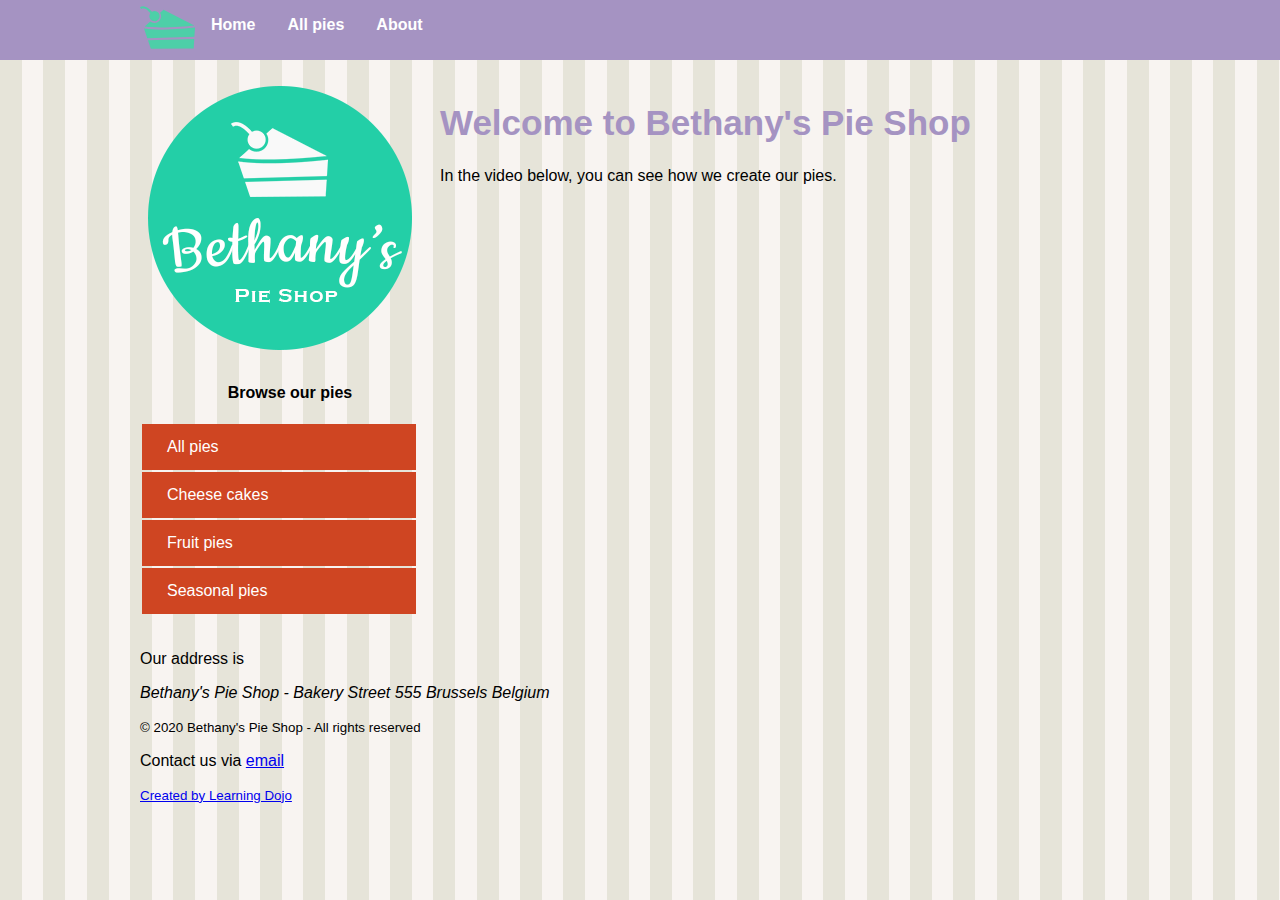
==== pages/about.html @ 6116172b "initial commit" ====
<!DOCTYPE html>
<html>

<head>
    <meta charset="utf-8">
    <title>Welcome to Bethany's Pie Shop!</title>
    <meta name="author" content="Bethany's Pie Shop">
    <meta name="description" content="Store front for Bethany's Pie Shop">
    <meta name="viewport" content="width=device-width, initial-scale=1">
    <link rel="icon" type="image/png" href="favicon.png">
    <link rel="stylesheet" type="text/css" href="../css/styles.css">
</head>

<body>
    <header id="mainheader">
        <nav>
            <ul>
                <li><img src="../images/cake.svg" height="55" /></li>
                <li><a href="../index.html">Home</a></li>
                <li><a href="pieoverview.html">All pies</a></li>
                <li><a href="about.html">About</a></li>
            </ul>
        </nav>
    </header>
    <div class="mainContent">
        <aside class="leftmenu">
            <a href="index.html"><img src="../images/bethanylogo.png" /></a>

            <header>
                <h4 style="text-align: center;">Browse our pies</h4>
            </header>
            <ul>
                <a href="pieoverview.html"><li>All pies</li></a>
                <a href="cheesecakes.html"><li>Cheese cakes</li></a>
                <a href="fruitpies.html"><li>Fruit pies</li></a>
                <a href="seasonalpies.html"><li>Seasonal pies</li></a>
            </ul>
        </aside>
        <main class="main">
            <article>
                <header>
                    <h1 class="pageTitle">Welcome to Bethany's Pie Shop</h1>
                </header>
                
                <p>In the video below, you can see how we create our pies.</p>
                <iframe width="560" height="315" src="https://www.youtube.com/embed/rmMwNp_k36I" frameborder="0" allow="accelerometer; autoplay; encrypted-media; gyroscope; picture-in-picture" allowfullscreen></iframe>
            </article>
        </main>

        <footer>
            <p>Our address is <address>Bethany's Pie Shop - Bakery Street 555 Brussels Belgium</address>
            </p>
            <p><small>&copy; 2020 Bethany's Pie Shop - All rights reserved</small></p>
            <p>Contact us via <a href="mailto:info@bethanyspieshop.com">email</a></p>
            <p><small><a href="https://www.learningdojo.net">Created by Learning Dojo</a></small></p>
        </footer>
    </div>
</body>

</html>
---- css/styles.css ----
/*Main Area*/
body {
    margin-top: 0px;
    font-family: 'Segoe UI', Tahoma, Geneva, Verdana, sans-serif;
    margin-left: auto;
    margin-right: auto;
    background-color: #e6e4d9;
    background-image: url('../images/pattern.png');
}

#mainheader {
    background-color: #a593c2;
}

/*Top Menu*/

nav {
    height: 60px;
    width: 1000px;
    margin: 0 auto 20px;
}

nav>ul {
    list-style-type: none;
    margin: 0;
    padding: 0;
    overflow: hidden;
}

nav>ul>li {
    float: left;
}

nav>ul>li a {
    display: block;
    color: white;
    text-align: center;
    padding: 16px;
    text-decoration: none;
    font-weight: bold;
}

/*Side Menu*/

.mainContent ul{
    padding-inline-start: 2px;
    margin-right: 1.5rem;
}

.mainContent ul>a>li{
    background-color: #cf4522;
    color: #fff;
    list-style: none;
    padding: 14px 25px;
    display: block;
    cursor: pointer;
    margin-bottom: 2px;
}

.mainContent ul>a>li:hover{
    background-color: #B43110;
}

.mainContent ul>a{
    text-decoration: none;
    color: #fff;
}

.mainContent{
    width:1000px;
    margin-left: auto;
    margin-right: auto;
}

.leftmenu {
    float: left;
    width: 30%;
    margin-bottom: 20px;
}

/*Main Content*/

.main {
    float: right;
    width: 70%;
    margin-bottom: 20px;
}

.pageTitle{
    font-size:35px;
    color:#a593c2;
}

/*Footer*/
footer {
    clear: both;
    width: 100%;
}
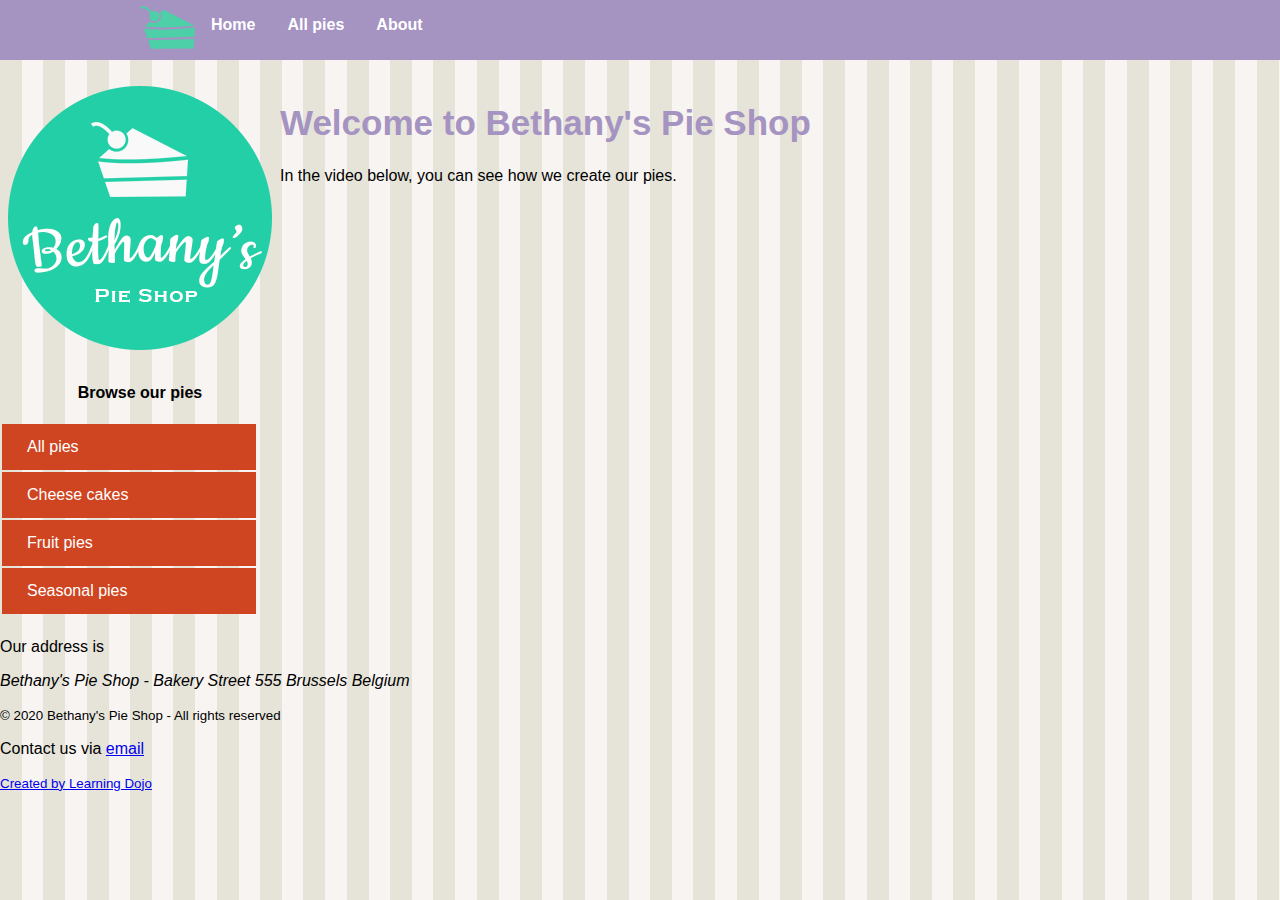
==== commit 06d7b05f: "changing footers (all pages)" ====
--- a/pages/about.html
+++ b/pages/about.html
@@ -46,15 +46,15 @@
                 <iframe width="560" height="315" src="https://www.youtube.com/embed/rmMwNp_k36I" frameborder="0" allow="accelerometer; autoplay; encrypted-media; gyroscope; picture-in-picture" allowfullscreen></iframe>
             </article>
         </main>
+    </div>
 
-        <footer>
-            <p>Our address is <address>Bethany's Pie Shop - Bakery Street 555 Brussels Belgium</address>
-            </p>
-            <p><small>&copy; 2020 Bethany's Pie Shop - All rights reserved</small></p>
-            <p>Contact us via <a href="mailto:info@bethanyspieshop.com">email</a></p>
-            <p><small><a href="https://www.learningdojo.net">Created by Learning Dojo</a></small></p>
-        </footer>
-    </div>
+    <footer>
+        <p>Our address is </p>
+        <address>Bethany's Pie Shop - Bakery Street 555 Brussels Belgium</address>
+        <p><small>&copy; 2020 Bethany's Pie Shop - All rights reserved</small></p>
+        <p>Contact us via <a href="mailto:info@bethanyspieshop.com">email</a></p>
+        <p><small><a href="https://www.learningdojo.net">Created by Learning Dojo</a></small></p>
+    </footer>
 </body>
 
 </html>--- a/css/styles.css
+++ b/css/styles.css
@@ -67,24 +67,12 @@
 }
 
 .mainContent{
-    width:1000px;
     margin-left: auto;
     margin-right: auto;
-}
-
-.leftmenu {
-    float: left;
-    width: 30%;
-    margin-bottom: 20px;
+    display: flex;
 }
 
 /*Main Content*/
-
-.main {
-    float: right;
-    width: 70%;
-    margin-bottom: 20px;
-}
 
 .pageTitle{
     font-size:35px;
@@ -93,6 +81,10 @@
 
 /*Footer*/
 footer {
-    clear: both;
-    width: 100%;
+   display: flex;
+   flex-direction: column;
+}
+
+footer > p, footer > address {
+    margin: .5rem 0;
 }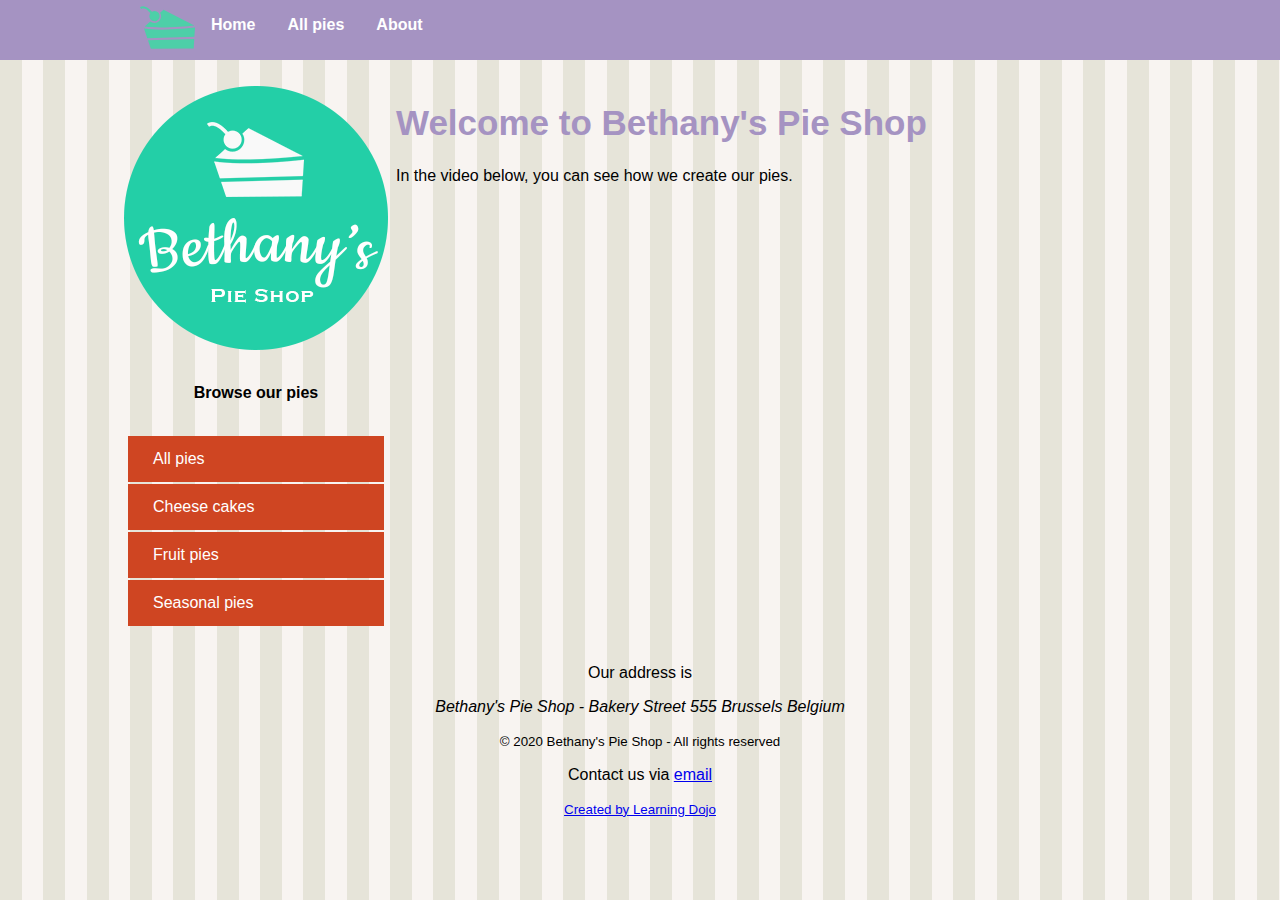
==== commit 59240c00: "video and image" ====
--- a/pages/about.html
+++ b/pages/about.html
@@ -43,7 +43,9 @@
                 </header>
                 
                 <p>In the video below, you can see how we create our pies.</p>
-                <iframe width="560" height="315" src="https://www.youtube.com/embed/rmMwNp_k36I" frameborder="0" allow="accelerometer; autoplay; encrypted-media; gyroscope; picture-in-picture" allowfullscreen></iframe>
+                <div class="container">
+                    <iframe class="video" src="https://www.youtube.com/embed/rmMwNp_k36I" frameborder="0" allow="accelerometer; autoplay; encrypted-media; gyroscope; picture-in-picture" allowfullscreen></iframe>
+                </div>
             </article>
         </main>
     </div>
--- a/css/styles.css
+++ b/css/styles.css
@@ -43,8 +43,9 @@
 /*Side Menu*/
 
 .mainContent ul{
-    padding-inline-start: 2px;
-    margin-right: 1.5rem;
+    padding-inline-start: 0;
+    margin-right: 0;
+    padding: 0.75rem;
 }
 
 .mainContent ul>a>li{
@@ -70,6 +71,60 @@
     margin-left: auto;
     margin-right: auto;
     display: flex;
+    flex-direction: row;
+    flex-wrap: wrap;
+    justify-content: center;
+}
+
+.pieGallery {
+    display: flex;
+    flex-direction: row;
+    flex-basis: 60%;
+    flex-wrap: wrap;
+    align-content: flex-start;
+}
+
+.pieCard {
+    display: flex;
+    flex-direction: column;
+    margin: 1rem;
+    font-weight: 500;
+    /* align-items: center; */
+    background-color: white;
+    box-shadow: 0 2px 4px rgba(0, 0, 0, 0.3);
+    padding: 0.5rem;
+    flex-grow: 2;
+}
+
+.pieCard > h5, .pieCard > p {
+    margin: .2rem 0.2rem;
+}
+
+.pieCard > img {
+    align-self: center;
+}
+
+.cardRow {
+    display: flex;
+    flex-direction: row;
+    justify-content: space-between;
+    align-items: center;
+}
+
+.cardRow > h5, .cardRow > p {
+    margin: .2rem 0.2rem;
+}
+
+#promos {
+    align-self: center;
+    background-color: #fff;
+    padding: 10px 20px;
+    box-shadow: 0 2px 4px rgba(0, 0, 0, 0.3);
+    border-radius: 20px;
+}
+
+#promos > h3 {
+    margin: 5px 0;
 }
 
 /*Main Content*/
@@ -77,14 +132,88 @@
 .pageTitle{
     font-size:35px;
     color:#a593c2;
+}
+
+.box {
+    width: 150px;
+    height: 150px;
+    background-color: red;
+    margin: 5px 10px;
+}
+
+.box:nth-child(1) {
+    order: 15;
+}
+
+.pieRow h5, .pieRow p {
+    margin: 0;
+}
+
+.main {
+    display: flex;
+    flex-direction: column;
+    flex-basis: 60%;
+    /* background-color: blue; */
+}
+
+.pieRow {
+    display: flex;
+    flex-direction: row;
+    margin-bottom: 10px;
+    flex-wrap: wrap;
+    align-items: center;
+    background-color: #fff;
+    box-shadow: 0 2px 4px rgba(0, 0, 0, 0.3);
+    padding-right: .5rem;
+}
+
+.pieRow > div {
+    flex-grow: 2;
+    padding-left: .5rem;
+}
+
+.pieRow > small {
+    flex-shrink: 3;
+}
+
+.leftMenu {
+    display: flex;
+    flex-direction: column;
+    align-items: center;
+}
+
+/*About*/
+
+.container {
+    position: relative;
+    width: 100%;
+    height: 0;
+    padding-bottom: 56.25%;
+}
+.video {
+    position: absolute;
+    top: 0;
+    left: 0;
+    width: 100%;
+    height: 100%;
 }
 
 /*Footer*/
 footer {
    display: flex;
    flex-direction: column;
+   align-items: center;
 }
 
 footer > p, footer > address {
     margin: .5rem 0;
+}
+
+@media screen and (max-width: 600px) {
+    .leftMenu {
+        order: 1;
+    }
+    .main, .pieGallery {
+       flex-basis: 90% !important;
+    }
 }